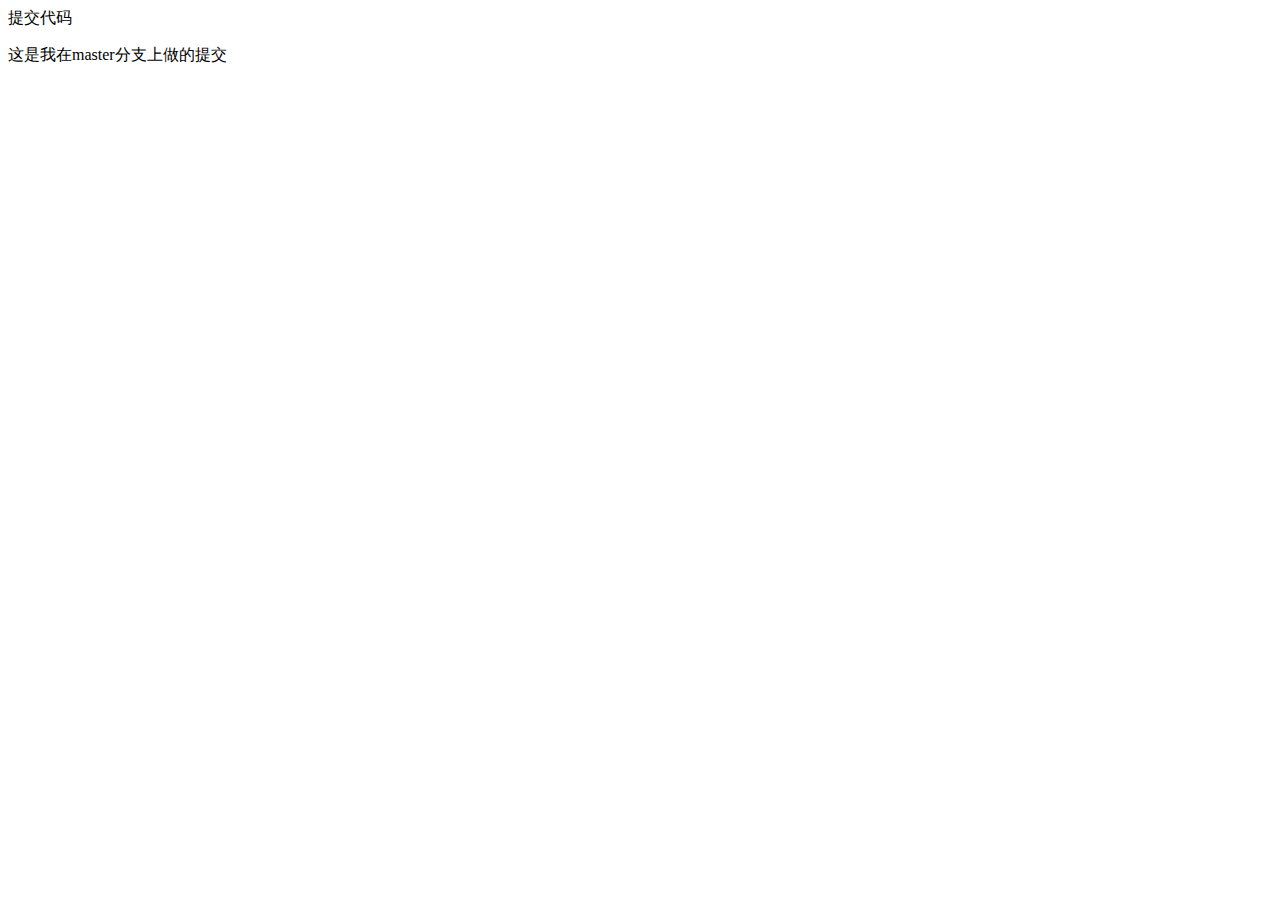
==== index.html @ f78c185c "在主分支上修改了代码" ====
<!DOCTYPE html>
<html lang="en">
<head>
  <meta charset="UTF-8">
  <meta http-equiv="X-UA-Compatible" content="IE=edge">
  <meta name="viewport" content="width=device-width, initial-scale=1.0">
  <title>首页</title>
</head>
<body>
  <div>
    提交代码
    <p>这是我在master分支上做的提交</p>
  </div>
</body>
</html>
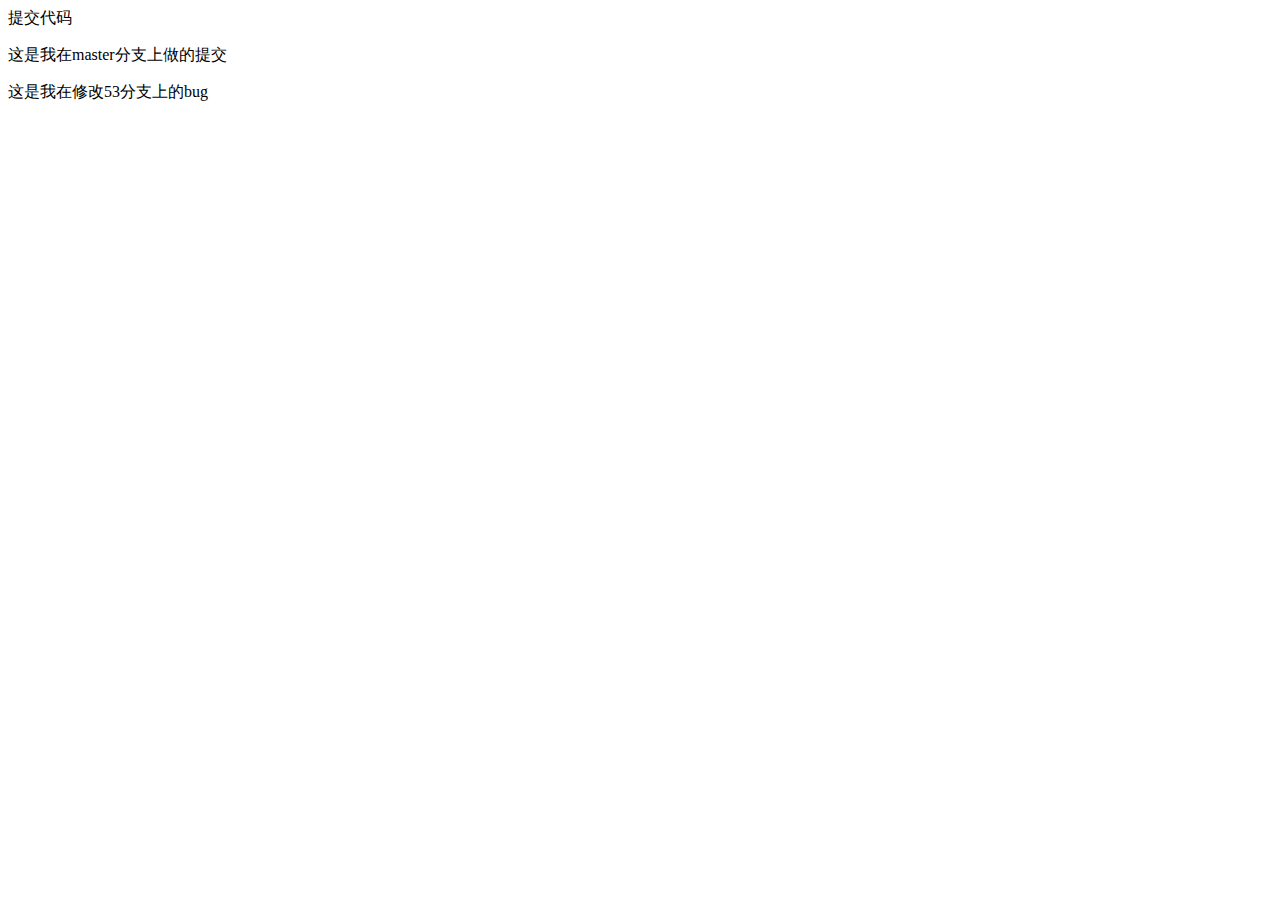
==== commit e7033f11: "提交53分支修改bug的代码" ====
--- a/index.html
+++ b/index.html
@@ -10,6 +10,7 @@
   <div>
     提交代码
     <p>这是我在master分支上做的提交</p>
+    <p>这是我在修改53分支上的bug</p>
   </div>
 </body>
 </html>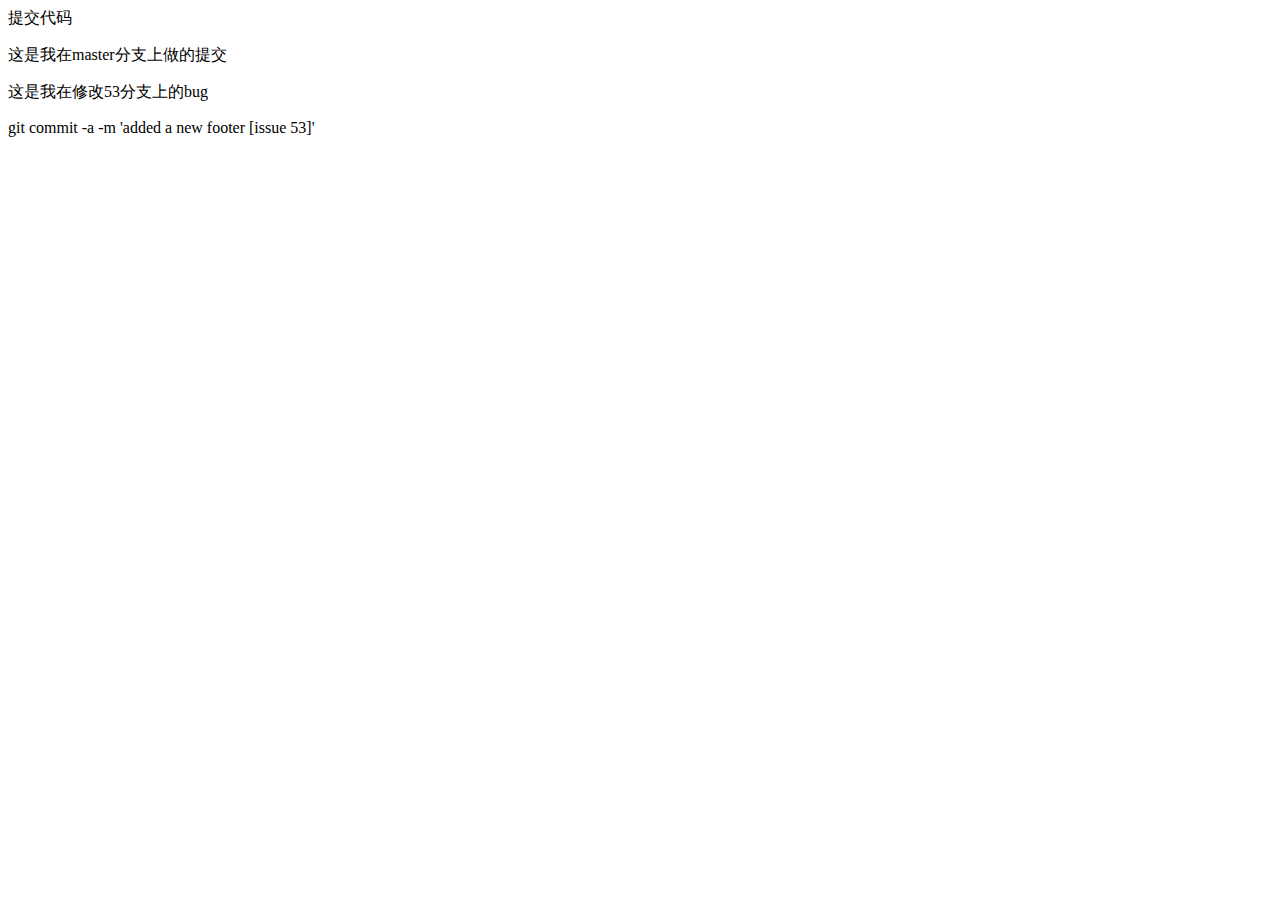
==== commit 53e454ae: "added a new footer [issue 53]" ====
--- a/index.html
+++ b/index.html
@@ -13,4 +13,6 @@
     <p>这是我在修改53分支上的bug</p>
   </div>
 </body>
-</html>+</html> 
+git commit -a -m 'added a new footer [issue 53]'
+
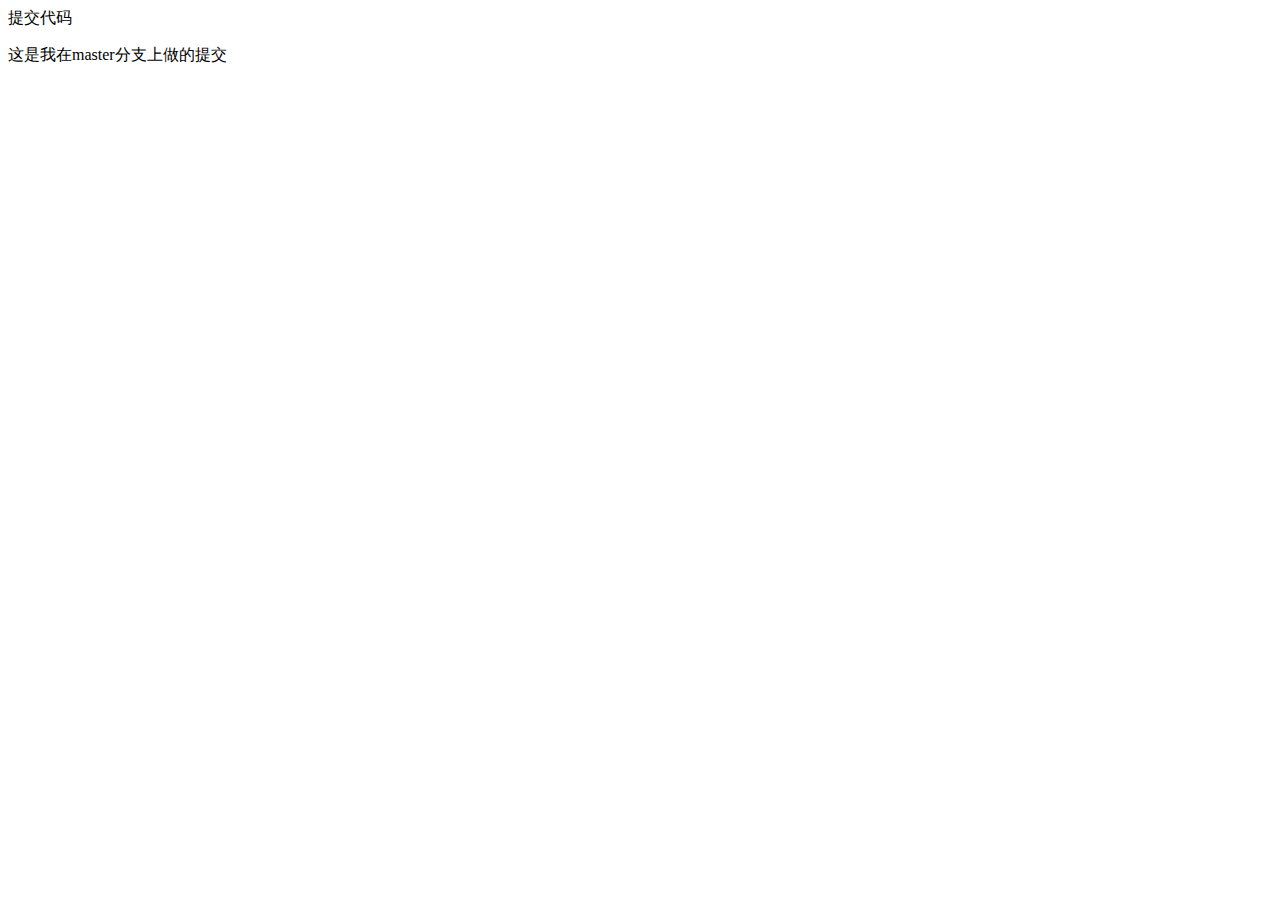
==== commit aa435982: "fixed the broken email address" ====
--- a/index.html
+++ b/index.html
@@ -10,9 +10,7 @@
   <div>
     提交代码
     <p>这是我在master分支上做的提交</p>
-    <p>这是我在修改53分支上的bug</p>
   </div>
 </body>
-</html> 
-git commit -a -m 'added a new footer [issue 53]'
+</html>
 
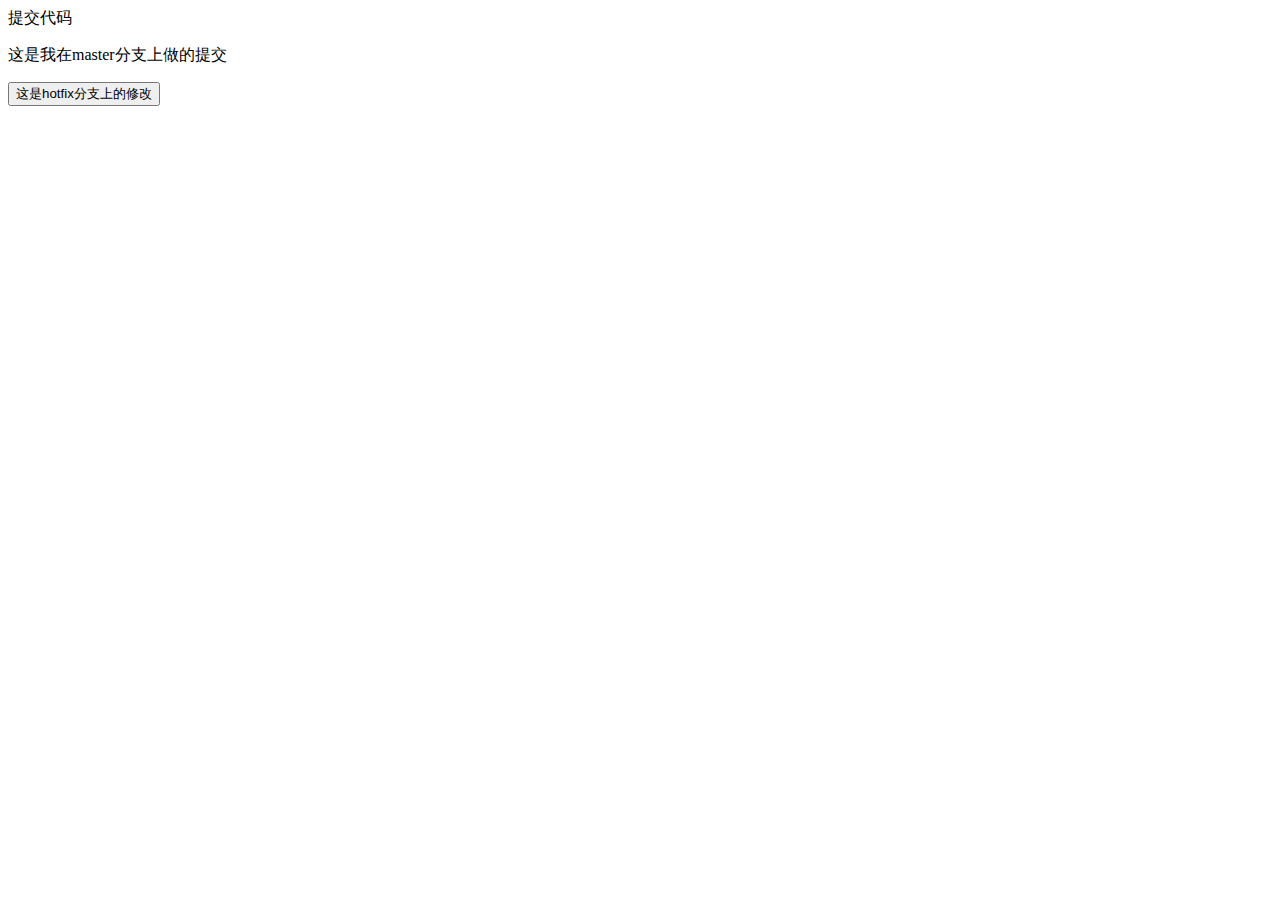
==== commit 5ebe498a: "fixed the broken email address" ====
--- a/index.html
+++ b/index.html
@@ -10,6 +10,9 @@
   <div>
     提交代码
     <p>这是我在master分支上做的提交</p>
+    <button>
+      这是hotfix分支上的修改
+    </button>
   </div>
 </body>
 </html>
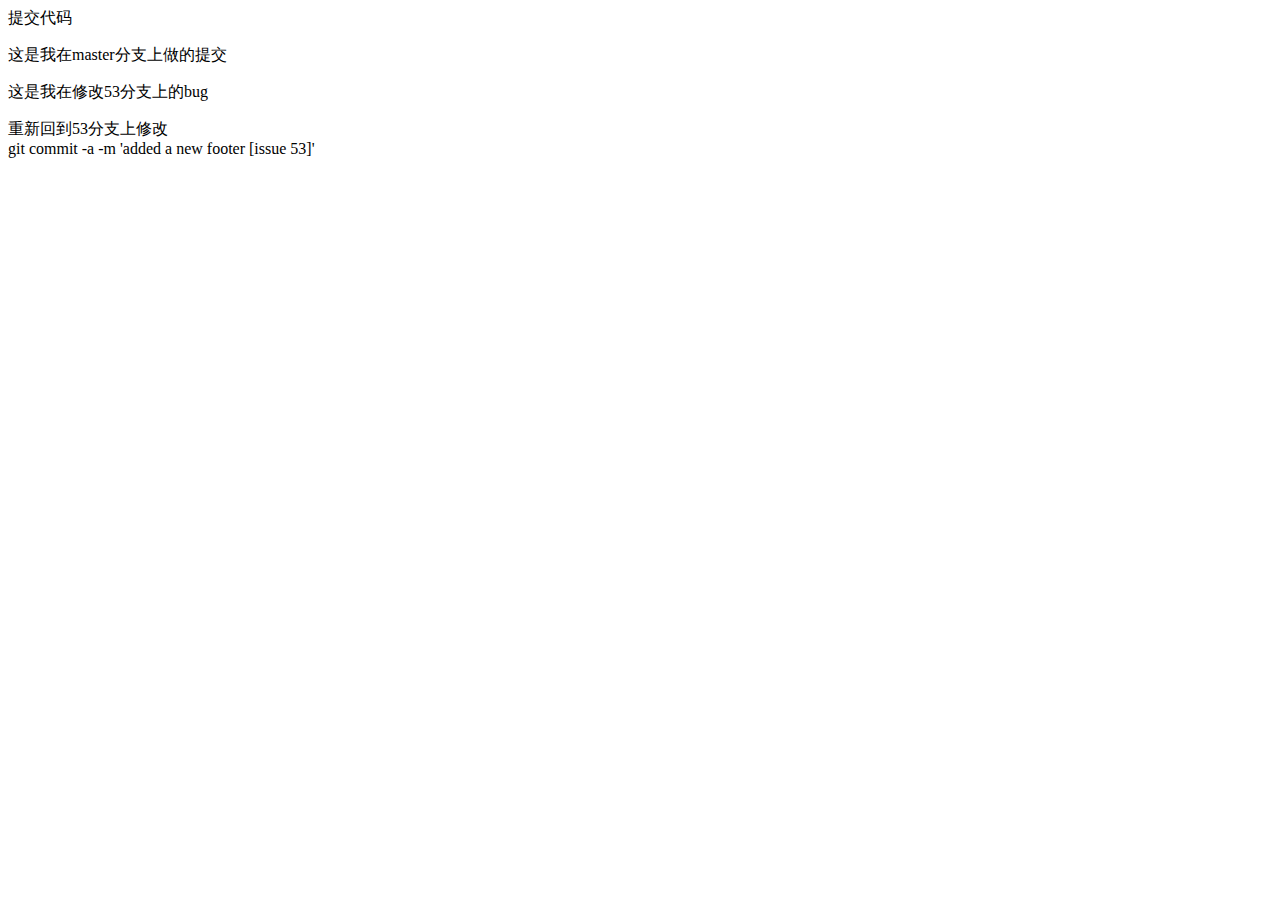
==== commit 57a77d64: "finished the new footer [issue 53]" ====
--- a/index.html
+++ b/index.html
@@ -10,10 +10,10 @@
   <div>
     提交代码
     <p>这是我在master分支上做的提交</p>
-    <button>
-      这是hotfix分支上的修改
-    </button>
+    <p>这是我在修改53分支上的bug</p>
+    <span>重新回到53分支上修改</span>
   </div>
 </body>
-</html>
+</html> 
+git commit -a -m 'added a new footer [issue 53]'
 
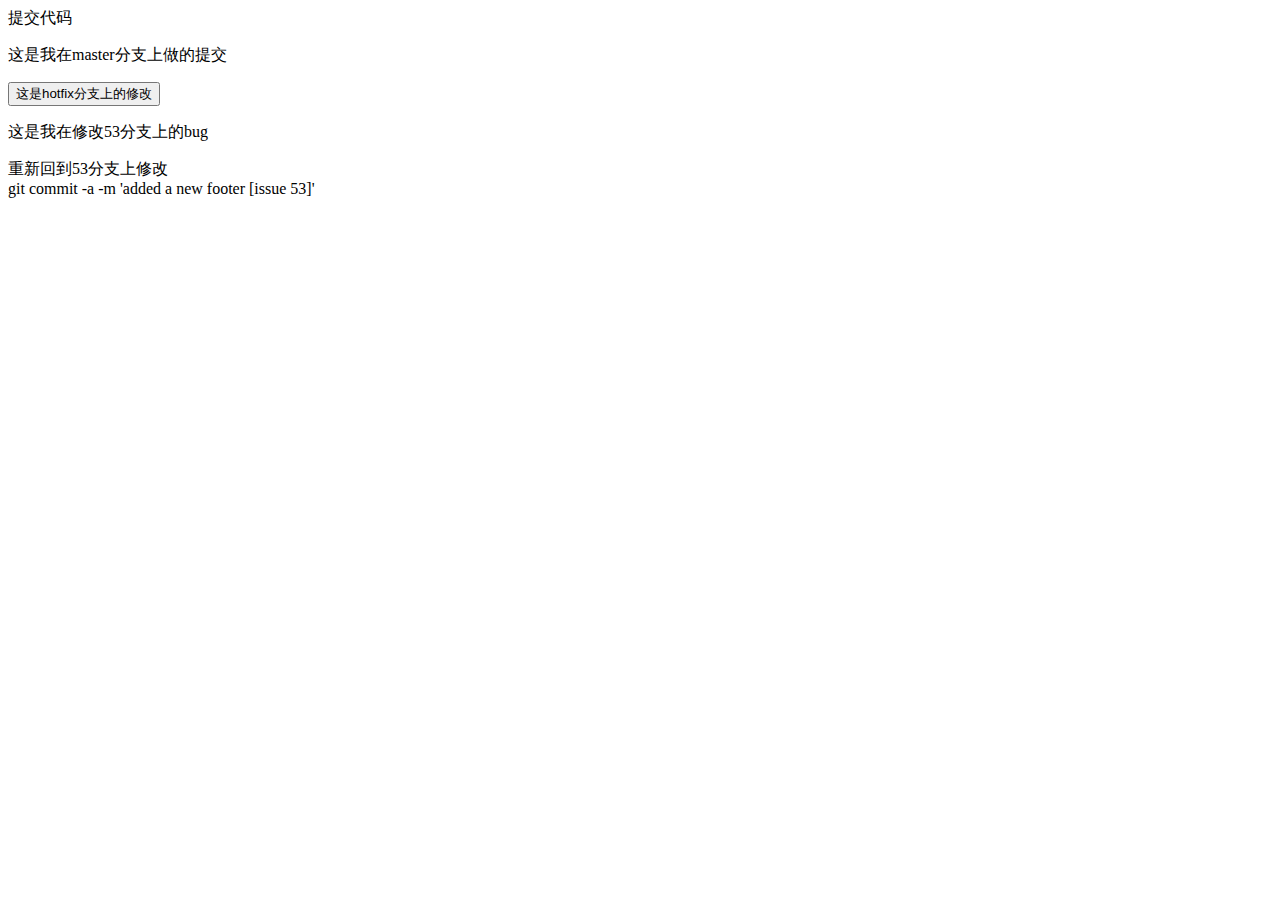
==== commit a5151436: "提交合并后数据" ====
--- a/index.html
+++ b/index.html
@@ -10,6 +10,9 @@
   <div>
     提交代码
     <p>这是我在master分支上做的提交</p>
+    <button>
+      这是hotfix分支上的修改
+    </button>
     <p>这是我在修改53分支上的bug</p>
     <span>重新回到53分支上修改</span>
   </div>
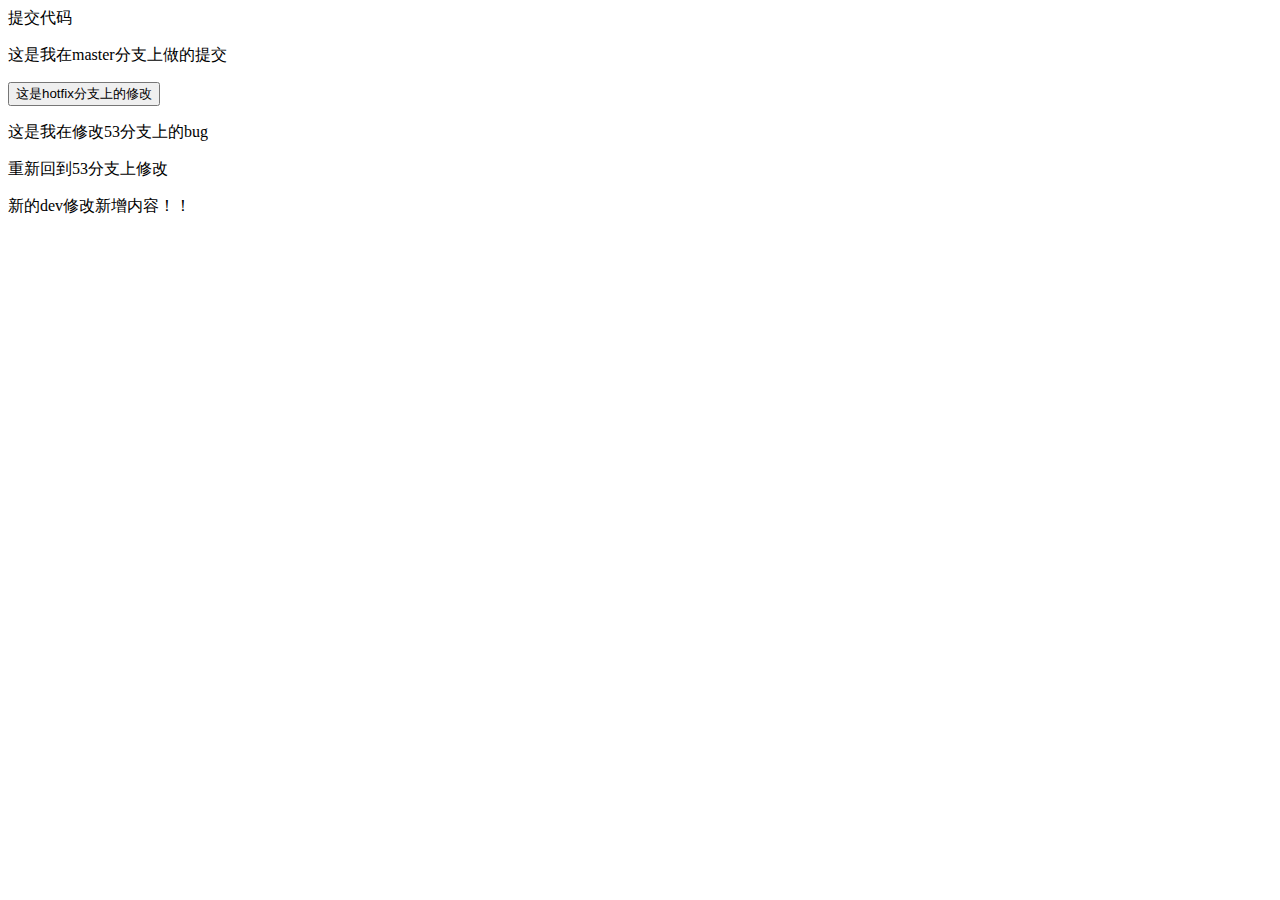
==== commit 6a1e782b: "提交分支内容。暂时不push" ====
--- a/index.html
+++ b/index.html
@@ -16,7 +16,9 @@
     <p>这是我在修改53分支上的bug</p>
     <span>重新回到53分支上修改</span>
   </div>
+  <div>
+    <p>新的dev修改新增内容！！</p>
+  </div>
 </body>
 </html> 
-git commit -a -m 'added a new footer [issue 53]'
 
